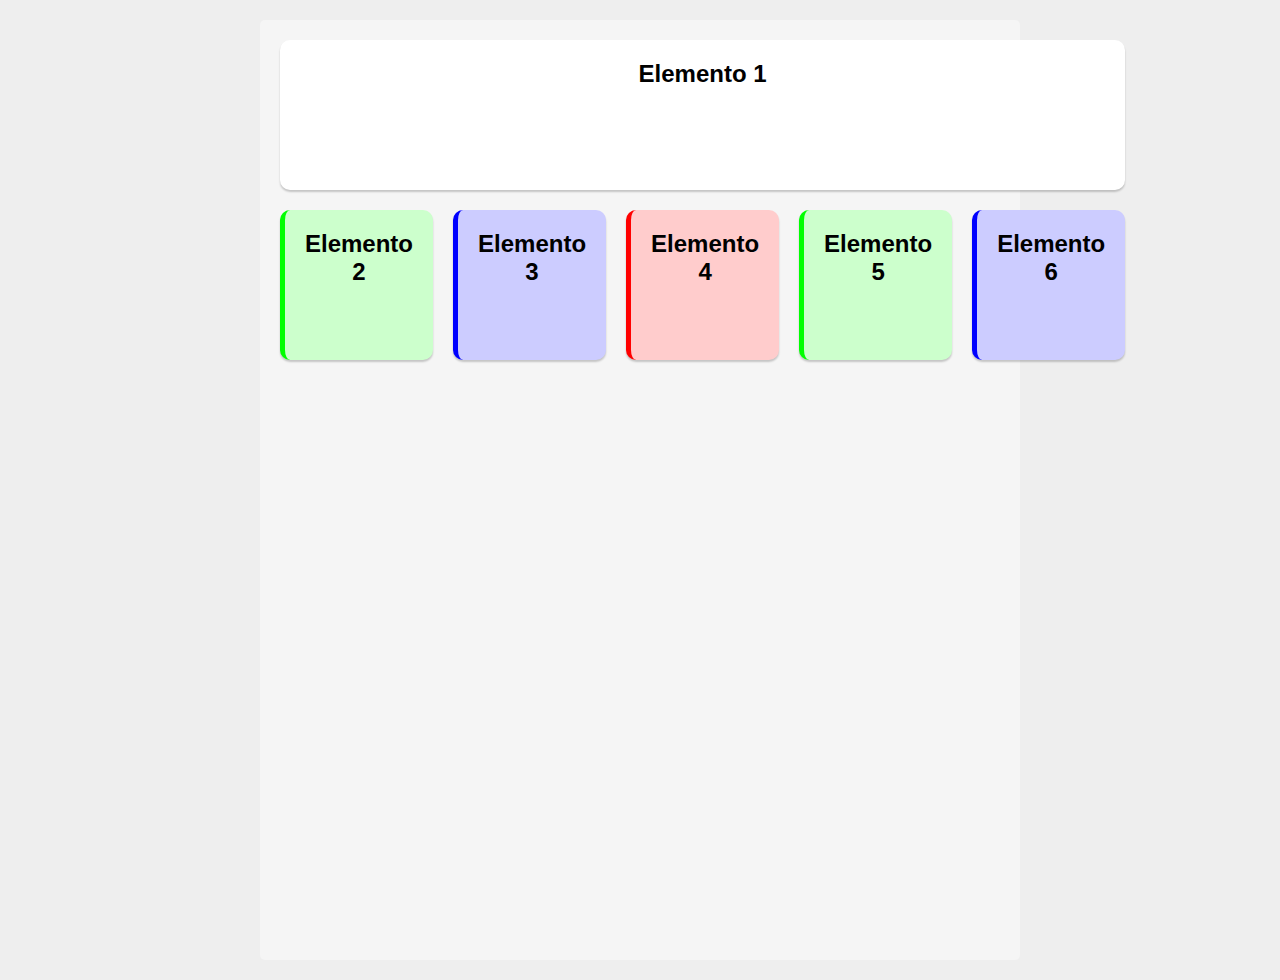
==== 02_grid/html/index.html @ eb93f640 "create unit 2" ====
<!DOCTYPE html>
<html lang="en">

<head>
    <meta charset="UTF-8">
    <meta name="viewport" content="width=device-width, initial-scale=1.0">
    <title>CSS PRACTICA</title>
    <link rel="stylesheet" type="text/css" href="/02_grid/css/main.css">
</head>

<body>

    <div class="grid-container">
        <div class="grid-item header">Elemento 1</div>
        <div class="grid-item green">Elemento 2</div>
        <div class="grid-item blue">Elemento 3</div>
        <div class="grid-item red">Elemento 4</div>
        <div class="grid-item green">Elemento 5</div>
        <div class="grid-item blue">Elemento 6</div>
    </div>
</body>

</html>
---- 02_grid/css/main.css ----
/* Estilos generales */
body {
  background-color: #eee;
  font-family: Arial, sans-serif;
  margin: 0;
  padding: 0;
  height: auto;
}

/* Estilos para el encabezado */
header {
  background-color: #333;
  color: #fff;
  padding: 20px;
  text-align: center;
}

/* Estilos para el contenedor de la cuadrícula */
.grid-container {
  display: grid;
  height: 100vh; /* Altura de la cuadrícula */
  grid-template-rows: repeat(2, 150px);
  grid-template-columns: repeat(3, 1fr); /* 3 columnas iguales */
  gap: 20px; /* Espacio entre las celdas */
  max-width: 80vh;
  margin: 20px auto;
  padding: 20px;
  background-color: #f5f5f5;
  border-radius: 5px;
}

/* Estilos para los elementos de la cuadrícula */
.grid-item {
  background-color: white;
  font-size: 24px;
  font-weight: bold;
  text-align: center;
  padding: 20px;
  border-radius: 10px;
  box-shadow: 0 2px 2px rgba(0, 0, 0, 0.2);
  transition: 0.3s;
}

.grid-item:hover {
  transform: scale(1.05);
}

/* Colores para cada elemento */
.red {
  background-color: #ffcccc;
  border-left: 5px solid #ff0000;
}

.green {
  background-color: #ccffcc;
  border-left: 5px solid #00ff00;
}

.blue {
  background-color: #ccccff;
  border-left: 5px solid #0000ff;
}

.header {
  grid-column : 1 / 6 ;
  grid-row : 1 / 1;
}

@media (max-width: 600px) {
  .grid-container {
      grid-template-columns: 1fr; /* Una columna en pantallas pequeñas */
  }
}
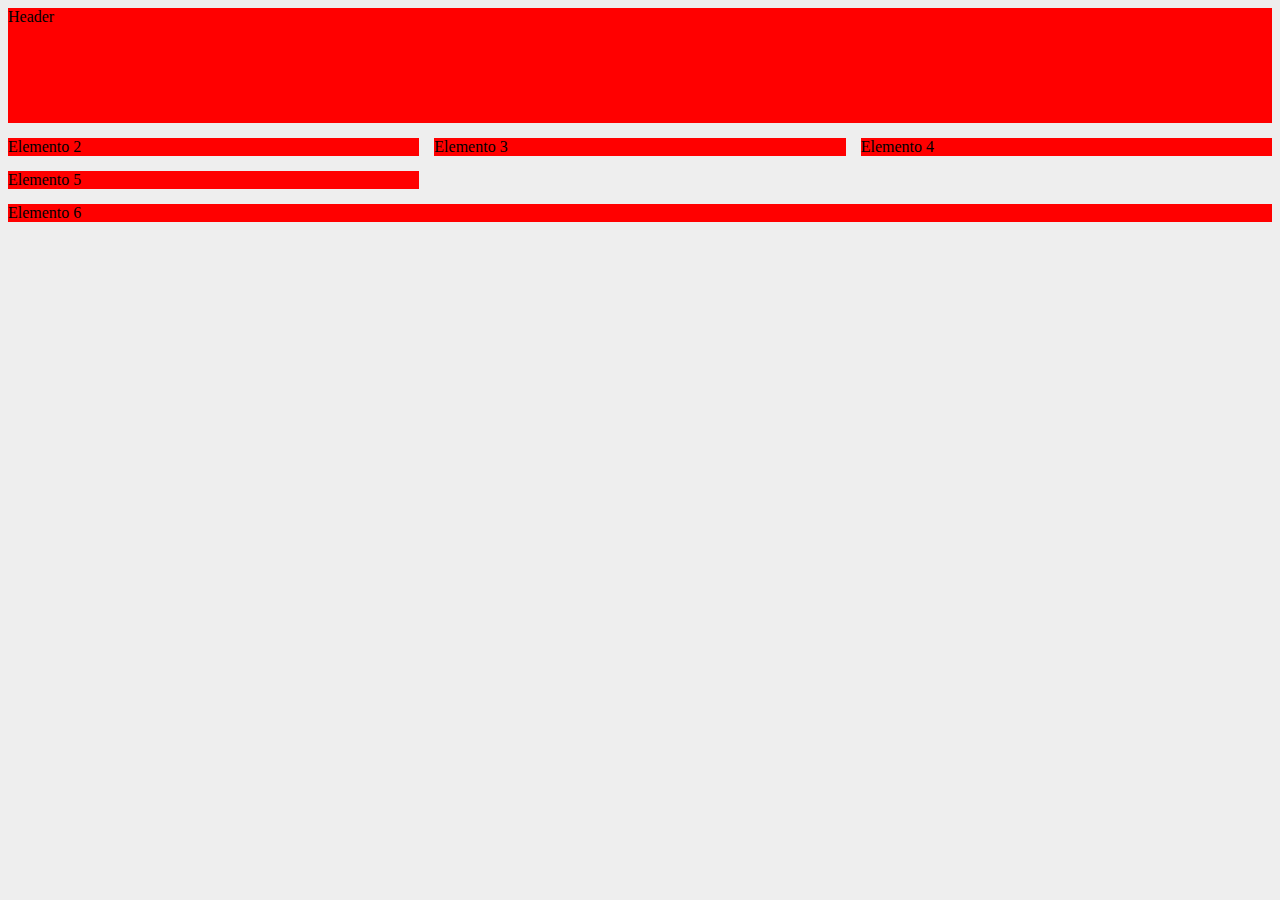
==== commit ce8f1fb7: "add header" ====
--- a/02_grid/html/index.html
+++ b/02_grid/html/index.html
@@ -10,13 +10,13 @@
 
 <body>
 
-    <div class="grid-container">
-        <div class="grid-item header">Elemento 1</div>
-        <div class="grid-item green">Elemento 2</div>
-        <div class="grid-item blue">Elemento 3</div>
-        <div class="grid-item red">Elemento 4</div>
-        <div class="grid-item green">Elemento 5</div>
-        <div class="grid-item blue">Elemento 6</div>
+    <div class="grid">
+        <div class="element header ">Header</div>
+        <div class="element ">Elemento 2</div>
+        <div class="element">Elemento 3</div>
+        <div class="element ">Elemento 4</div>
+        <div class="element ">Elemento 5</div>
+        <div class="element footer">Elemento 6</div>
     </div>
 </body>
 
--- a/02_grid/css/main.css
+++ b/02_grid/css/main.css
@@ -1,52 +1,52 @@
 /* Estilos generales */
 body {
   background-color: #eee;
-  font-family: Arial, sans-serif;
+  /* font-family: Arial, sans-serif;
   margin: 0;
   padding: 0;
-  height: auto;
+  height: auto; */
 }
 
 /* Estilos para el encabezado */
 header {
   background-color: #333;
-  color: #fff;
+  /* color: #fff;
   padding: 20px;
-  text-align: center;
+  text-align: center; */
 }
 
 /* Estilos para el contenedor de la cuadrícula */
-.grid-container {
+.grid {
   display: grid;
-  height: 100vh; /* Altura de la cuadrícula */
-  grid-template-rows: repeat(2, 150px);
-  grid-template-columns: repeat(3, 1fr); /* 3 columnas iguales */
-  gap: 20px; /* Espacio entre las celdas */
-  max-width: 80vh;
+  grid-template-rows: repeat(2, [row-inicio] 50px [row-fin]);
+  grid-template-columns: repeat(3, [col-inicio] 1fr [col-fin]); /* 3 columnas iguales */
+  gap: 15px; /* Espacio entre las celdas */
+  /* height: 100vh; Altura de la cuadrícula */
+  /* max-width: 80vh;
   margin: 20px auto;
   padding: 20px;
   background-color: #f5f5f5;
-  border-radius: 5px;
+  border-radius: 5px; */
 }
 
 /* Estilos para los elementos de la cuadrícula */
-.grid-item {
-  background-color: white;
-  font-size: 24px;
+.element {
+  background-color: red;
+  /* font-size: 24px;
   font-weight: bold;
   text-align: center;
   padding: 20px;
   border-radius: 10px;
   box-shadow: 0 2px 2px rgba(0, 0, 0, 0.2);
-  transition: 0.3s;
+  transition: 0.3s; */
 }
-
+/* 
 .grid-item:hover {
   transform: scale(1.05);
-}
+} */
 
 /* Colores para cada elemento */
-.red {
+/* .red {
   background-color: #ffcccc;
   border-left: 5px solid #ff0000;
 }
@@ -59,16 +59,21 @@
 .blue {
   background-color: #ccccff;
   border-left: 5px solid #0000ff;
+} */
+
+.header {
+  grid-column : col-inicio / col-fin 3;
+  grid-row : row-inicio 1 / row-fin 2;
 }
 
-.header {
-  grid-column : 1 / 6 ;
-  grid-row : 1 / 1;
+.footer {
+  grid-column : col-inicio 1/ col-fin 3;
+  grid-row : row-inicio 4 / row-fin 4;
 }
-
+/* 
 @media (max-width: 600px) {
   .grid-container {
       grid-template-columns: 1fr; /* Una columna en pantallas pequeñas */
-  }
-}
+  /* } */ 
+/* } */
 
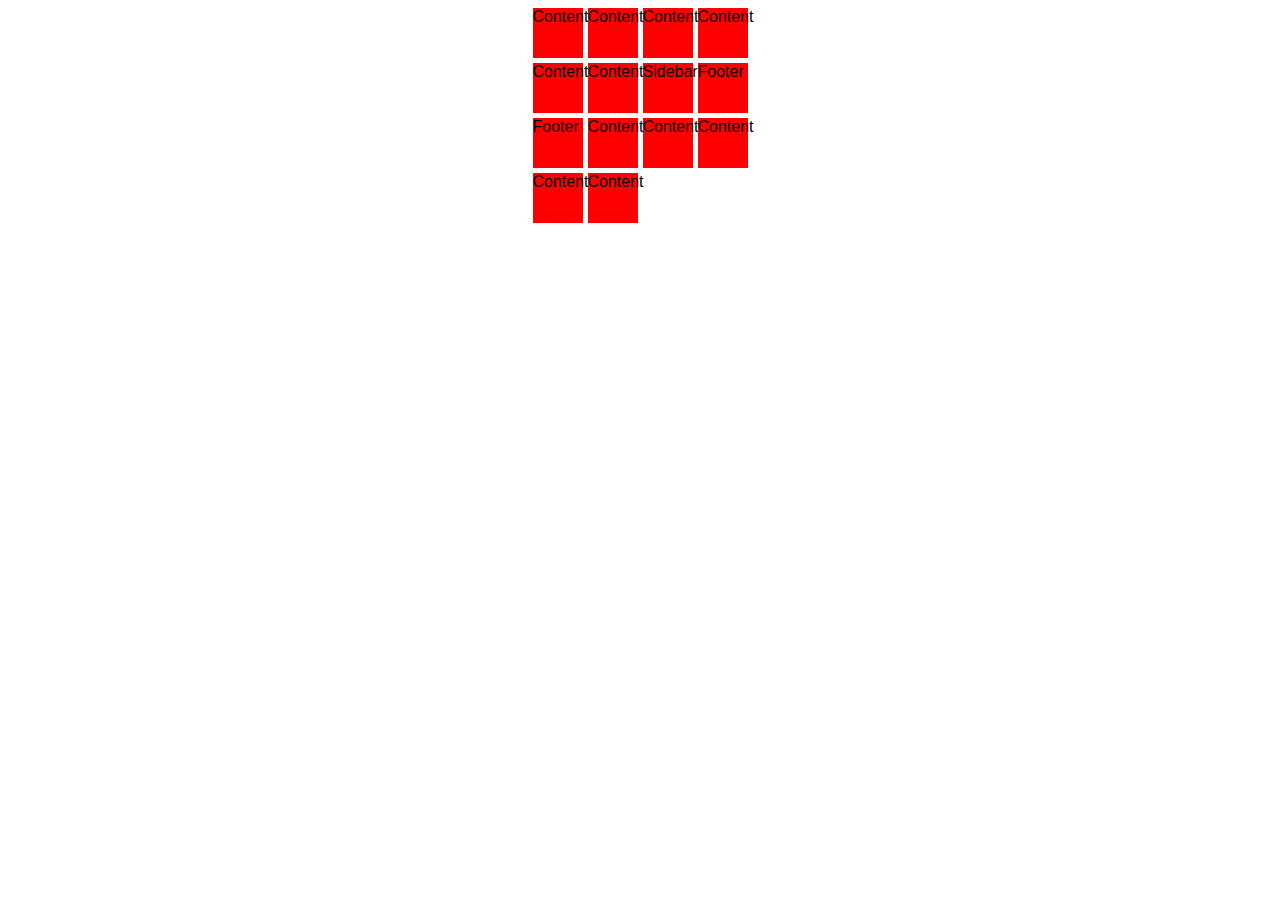
==== commit 8692ac66: "generate grid" ====
--- a/02_grid/html/index.html
+++ b/02_grid/html/index.html
@@ -5,18 +5,26 @@
     <meta charset="UTF-8">
     <meta name="viewport" content="width=device-width, initial-scale=1.0">
     <title>CSS PRACTICA</title>
-    <link rel="stylesheet" type="text/css" href="/02_grid/css/main.css">
+    <link rel="stylesheet" type="text/css" href="/02_grid/css/main.css" />
 </head>
 
 <body>
 
     <div class="grid">
-        <div class="element header ">Header</div>
-        <div class="element ">Elemento 2</div>
-        <div class="element">Elemento 3</div>
-        <div class="element ">Elemento 4</div>
-        <div class="element ">Elemento 5</div>
-        <div class="element footer">Elemento 6</div>
+        <div class="red">Content</div>
+        <div class="red">Content</div>
+        <div class="red">Content</div>
+        <div class="red">Content</div>
+        <div class="red">Content</div>
+        <div class="red">Content</div>
+        <div class="red">Sidebar</div>
+        <div class="red">Footer</div>
+        <div class="red">Footer</div>
+        <div class="red">Content</div>
+        <div class="red">Content</div>
+        <div class="red">Content</div>
+        <div class="red">Content</div>
+        <div class="red">Content</div>
     </div>
 </body>
 
--- a/02_grid/css/main.css
+++ b/02_grid/css/main.css
@@ -1,79 +1,20 @@
 /* Estilos generales */
 body {
-  background-color: #eee;
-  /* font-family: Arial, sans-serif;
-  margin: 0;
-  padding: 0;
-  height: auto; */
-}
-
-/* Estilos para el encabezado */
-header {
-  background-color: #333;
-  /* color: #fff;
-  padding: 20px;
-  text-align: center; */
+  font-family: Arial, sans-serif;
+  background-color: eee;
 }
 
 /* Estilos para el contenedor de la cuadrícula */
 .grid {
   display: grid;
-  grid-template-rows: repeat(2, [row-inicio] 50px [row-fin]);
-  grid-template-columns: repeat(3, [col-inicio] 1fr [col-fin]); /* 3 columnas iguales */
-  gap: 15px; /* Espacio entre las celdas */
-  /* height: 100vh; Altura de la cuadrícula */
-  /* max-width: 80vh;
-  margin: 20px auto;
-  padding: 20px;
-  background-color: #f5f5f5;
-  border-radius: 5px; */
+  width: 100%;
+  grid-template-rows: repeat(4, 50px);
+  grid-template-columns: repeat(4, 50px);
+  grid-gap: 5px;
+  justify-content: center;
 }
 
-/* Estilos para los elementos de la cuadrícula */
-.element {
+
+.red {
   background-color: red;
-  /* font-size: 24px;
-  font-weight: bold;
-  text-align: center;
-  padding: 20px;
-  border-radius: 10px;
-  box-shadow: 0 2px 2px rgba(0, 0, 0, 0.2);
-  transition: 0.3s; */
-}
-/* 
-.grid-item:hover {
-  transform: scale(1.05);
-} */
-
-/* Colores para cada elemento */
-/* .red {
-  background-color: #ffcccc;
-  border-left: 5px solid #ff0000;
-}
-
-.green {
-  background-color: #ccffcc;
-  border-left: 5px solid #00ff00;
-}
-
-.blue {
-  background-color: #ccccff;
-  border-left: 5px solid #0000ff;
-} */
-
-.header {
-  grid-column : col-inicio / col-fin 3;
-  grid-row : row-inicio 1 / row-fin 2;
-}
-
-.footer {
-  grid-column : col-inicio 1/ col-fin 3;
-  grid-row : row-inicio 4 / row-fin 4;
-}
-/* 
-@media (max-width: 600px) {
-  .grid-container {
-      grid-template-columns: 1fr; /* Una columna en pantallas pequeñas */
-  /* } */ 
-/* } */
-
+}